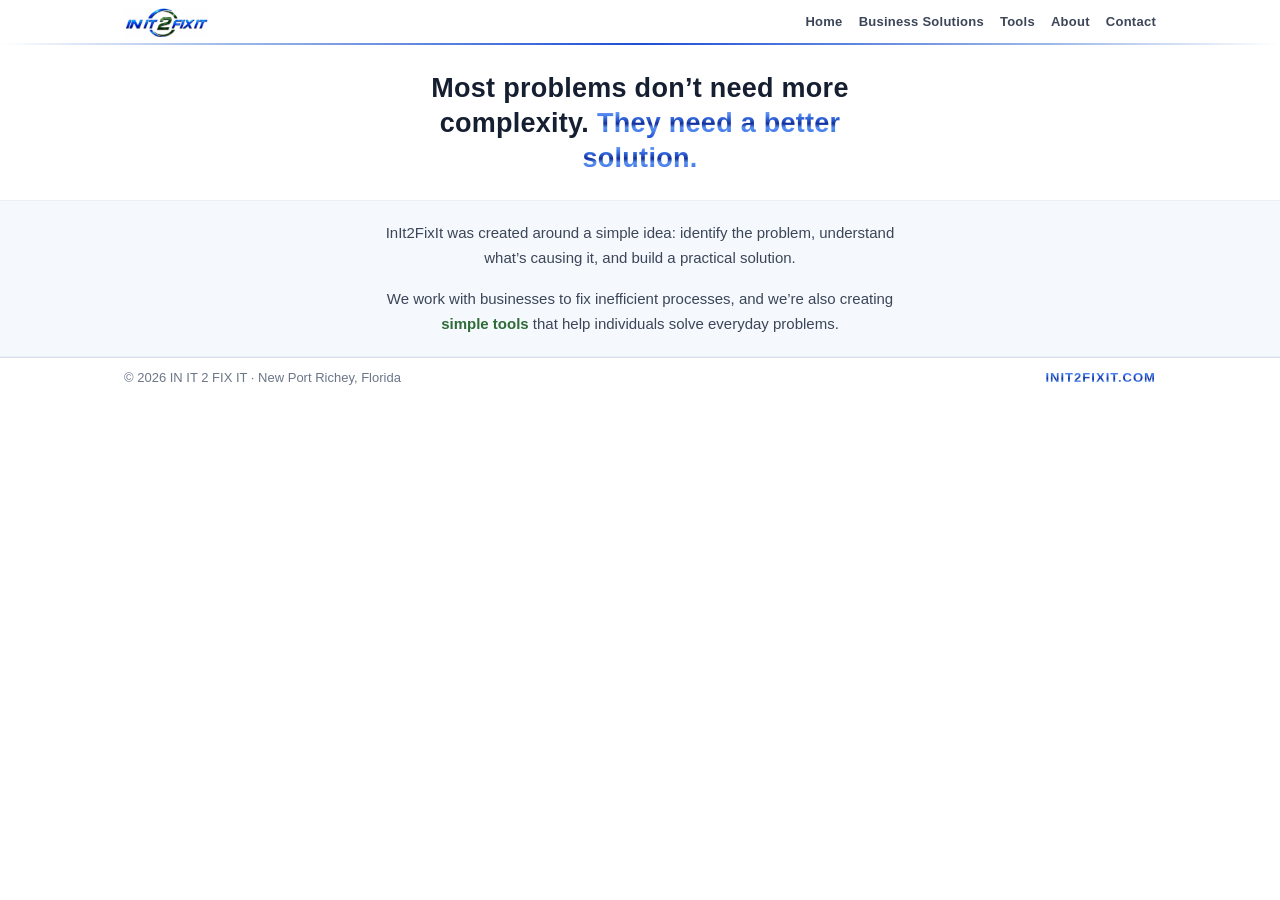
==== about/index.html @ c8cd5f21 "Restructure into umbrella brand: Home / Business Solutions / Tools Adds the two-division structure K" ====
<!DOCTYPE html>
<html lang="en">
<head>
<meta charset="UTF-8">
<meta name="viewport" content="width=device-width, initial-scale=1.0">
<title>About — IN IT 2 FIX IT</title>
<meta name="description" content="IN IT 2 FIX IT was created around a simple idea: identify the problem, understand what's causing it, and build a practical solution.">
<link rel="icon" href="../favicon.ico">
<style>
  :root{
    --paper:#FFFFFF;
    --paper-soft:#F5F8FC;
    --ink:#161F31;
    --body:#3C4658;
    --muted:#6B7688;
    --blue:#1E4FD6;
    --blue-deep:#12309B;
    --green:#245229;
    --green-mid:#2F6B38;
    --line:#D9E0EC;
    --line-faint:#EBEFF6;
    --zebra:#F3F7FD;
    --hover:#E8F0FE;
  }
  *{margin:0;padding:0;box-sizing:border-box}
  html{scroll-behavior:smooth}
  body{
    background:var(--paper);
    color:var(--body);
    font-family:"Segoe UI",Arial,"Helvetica Neue",sans-serif;
    font-size:13.5px;line-height:1.4;
    -webkit-font-smoothing:antialiased;
  }
  .wrap{max-width:1080px;margin:0 auto;padding-left:24px;padding-right:24px}

  .chrome-b{
    background:linear-gradient(180deg,#8CBAFF 0%,#3D74E8 30%,#12309B 52%,#5B93F2 66%,#1E4FD6 100%);
    -webkit-background-clip:text;background-clip:text;
    -webkit-text-fill-color:transparent;color:transparent;
  }
  .chrome-g{
    background:linear-gradient(180deg,#79BC86 0%,#2F6B38 38%,#16351B 54%,#4E9A5C 68%,#245229 100%);
    -webkit-background-clip:text;background-clip:text;
    -webkit-text-fill-color:transparent;color:transparent;
  }
  .chromeline{
    height:2px;border:none;
    background:linear-gradient(90deg,rgba(30,79,214,0) 0%,#9DB8E8 18%,#1E4FD6 50%,#9DB8E8 82%,rgba(30,79,214,0) 100%);
  }

  header{background:var(--paper)}
  .bar{display:flex;align-items:center;justify-content:space-between;padding-top:7px;padding-bottom:6px;gap:16px;flex-wrap:wrap}
  .brandlogo{display:block;width:84px;height:auto}
  nav.topnav{display:flex;gap:16px;flex-wrap:wrap}
  nav.topnav a{color:var(--body);text-decoration:none;font-size:13px;font-weight:700;letter-spacing:.02em}
  nav.topnav a:hover{color:var(--blue)}

  .hero{padding:26px 0 24px;text-align:center;background:var(--paper)}
  .hero h1{
    color:var(--ink);font-size:clamp(20px,3vw,27px);font-weight:800;
    letter-spacing:.01em;line-height:1.3;max-width:30ch;margin:0 auto;
  }

  section{padding:20px 0}
  section.alt{background:var(--paper-soft);border-top:1px solid var(--line-faint);border-bottom:1px solid var(--line-faint)}
  .lead{max-width:64ch;margin:0 auto;font-size:15px;line-height:1.65;text-align:center}
  .lead + .lead{margin-top:16px}
  .lead b{color:var(--green-mid)}

  footer{padding:11px 0;background:var(--paper);border-top:1px solid var(--line)}
  footer .wrap{display:flex;justify-content:space-between;gap:12px;flex-wrap:wrap;font-size:13px;color:var(--muted)}
  footer .site{font-weight:700;letter-spacing:.08em}

  @media (max-width:820px){
    nav.topnav{gap:12px;justify-content:center;width:100%}
  }
</style>
</head>
<body>

<header>
  <div class="wrap bar">
    <img class="brandlogo" src="../logo-mini.webp" alt="IN IT 2 FIX IT" width="248" height="89">
    <nav class="topnav">
      <a href="../index.html">Home</a>
      <a href="../business/">Business Solutions</a>
      <a href="../tools/">Tools</a>
      <a href="../about/">About</a>
      <a href="../business/#contact">Contact</a>
    </nav>
  </div>
  <hr class="chromeline">
</header>

<main>
  <div class="hero">
    <div class="wrap">
      <h1>Most problems don&rsquo;t need more complexity. <span class="chrome-b">They need a better solution.</span></h1>
    </div>
  </div>

  <section class="alt">
    <div class="wrap">
      <p class="lead">InIt2FixIt was created around a simple idea: identify the problem, understand what&rsquo;s
      causing it, and build a practical solution.</p>
      <p class="lead">We work with businesses to fix inefficient processes, and we&rsquo;re also creating
      <b>simple tools</b> that help individuals solve everyday problems.</p>
    </div>
  </section>
</main>

<footer>
  <div class="wrap">
    <span>© 2026 IN IT 2 FIX IT · New Port Richey, Florida</span>
    <span class="site chrome-b">INIT2FIXIT.COM</span>
  </div>
</footer>

</body>
</html>
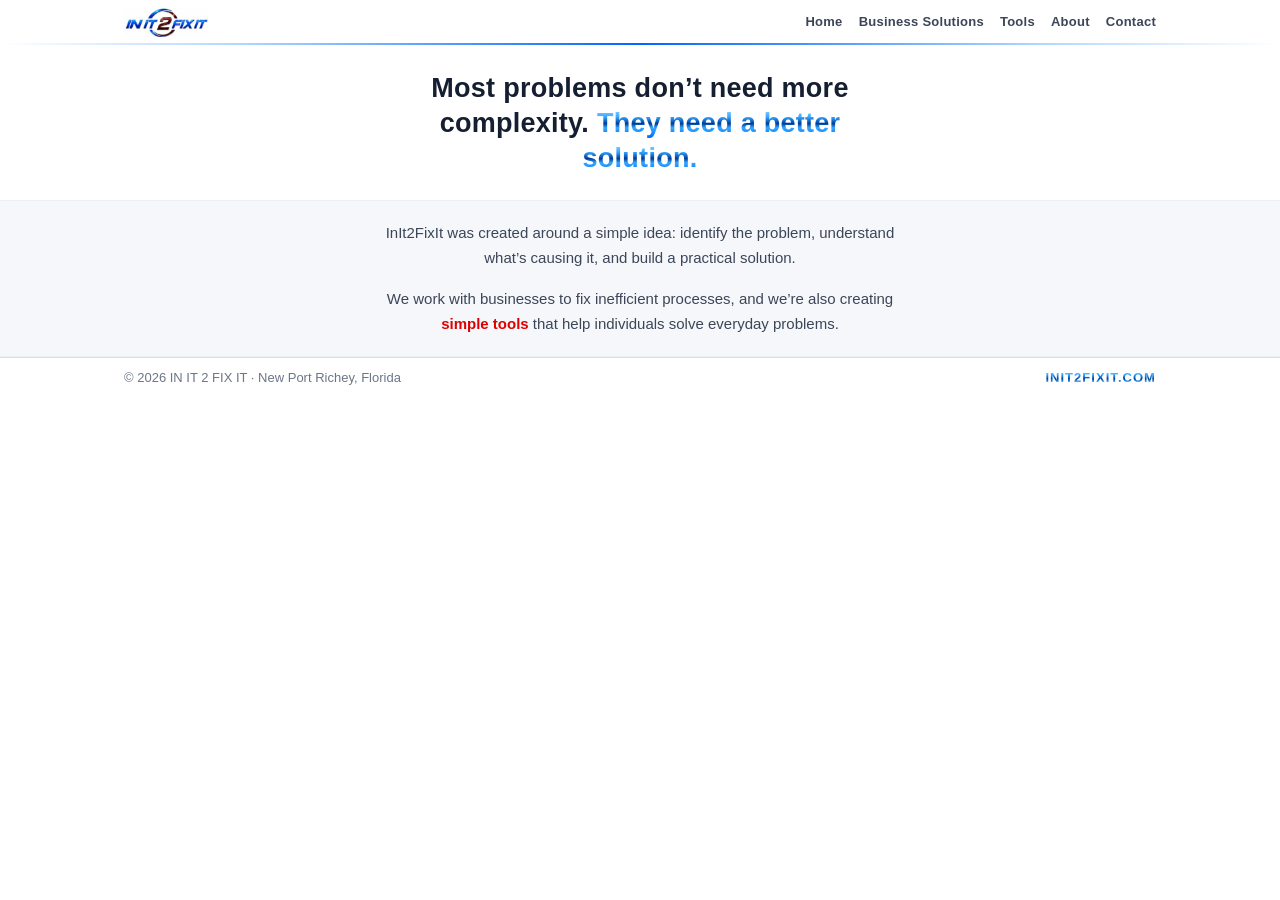
==== commit d2d0061b: "Rebrand: blue+green to blue+red across the whole site Prompted by the resemblance to gotechlabs.com " ====
--- a/about/index.html
+++ b/about/index.html
@@ -9,18 +9,18 @@
 <style>
   :root{
     --paper:#FFFFFF;
-    --paper-soft:#F5F8FC;
+    --paper-soft:#F5F7FA;
     --ink:#161F31;
     --body:#3C4658;
     --muted:#6B7688;
-    --blue:#1E4FD6;
-    --blue-deep:#12309B;
-    --green:#245229;
-    --green-mid:#2F6B38;
+    --blue:#0066FF;
+    --blue-deep:#003B99;
+    --green:#8B0000;
+    --green-mid:#E00000;
     --line:#D9E0EC;
     --line-faint:#EBEFF6;
     --zebra:#F3F7FD;
-    --hover:#E8F0FE;
+    --hover:#E0F0FF;
   }
   *{margin:0;padding:0;box-sizing:border-box}
   html{scroll-behavior:smooth}
@@ -34,18 +34,18 @@
   .wrap{max-width:1080px;margin:0 auto;padding-left:24px;padding-right:24px}
 
   .chrome-b{
-    background:linear-gradient(180deg,#8CBAFF 0%,#3D74E8 30%,#12309B 52%,#5B93F2 66%,#1E4FD6 100%);
+    background:linear-gradient(180deg,#B3D9FF 0%,#33A8FF 30%,#003B99 52%,#33A8FF 66%,#0066FF 100%);
     -webkit-background-clip:text;background-clip:text;
     -webkit-text-fill-color:transparent;color:transparent;
   }
   .chrome-g{
-    background:linear-gradient(180deg,#79BC86 0%,#2F6B38 38%,#16351B 54%,#4E9A5C 68%,#245229 100%);
+    background:linear-gradient(180deg,#FFCCCC 0%,#FF3333 38%,#8B0000 54%,#FF3333 68%,#E00000 100%);
     -webkit-background-clip:text;background-clip:text;
     -webkit-text-fill-color:transparent;color:transparent;
   }
   .chromeline{
     height:2px;border:none;
-    background:linear-gradient(90deg,rgba(30,79,214,0) 0%,#9DB8E8 18%,#1E4FD6 50%,#9DB8E8 82%,rgba(30,79,214,0) 100%);
+    background:linear-gradient(90deg,rgba(0,102,255,0) 0%,#B3D9FF 18%,#0066FF 50%,#B3D9FF 82%,rgba(0,102,255,0) 100%);
   }
 
   header{background:var(--paper)}
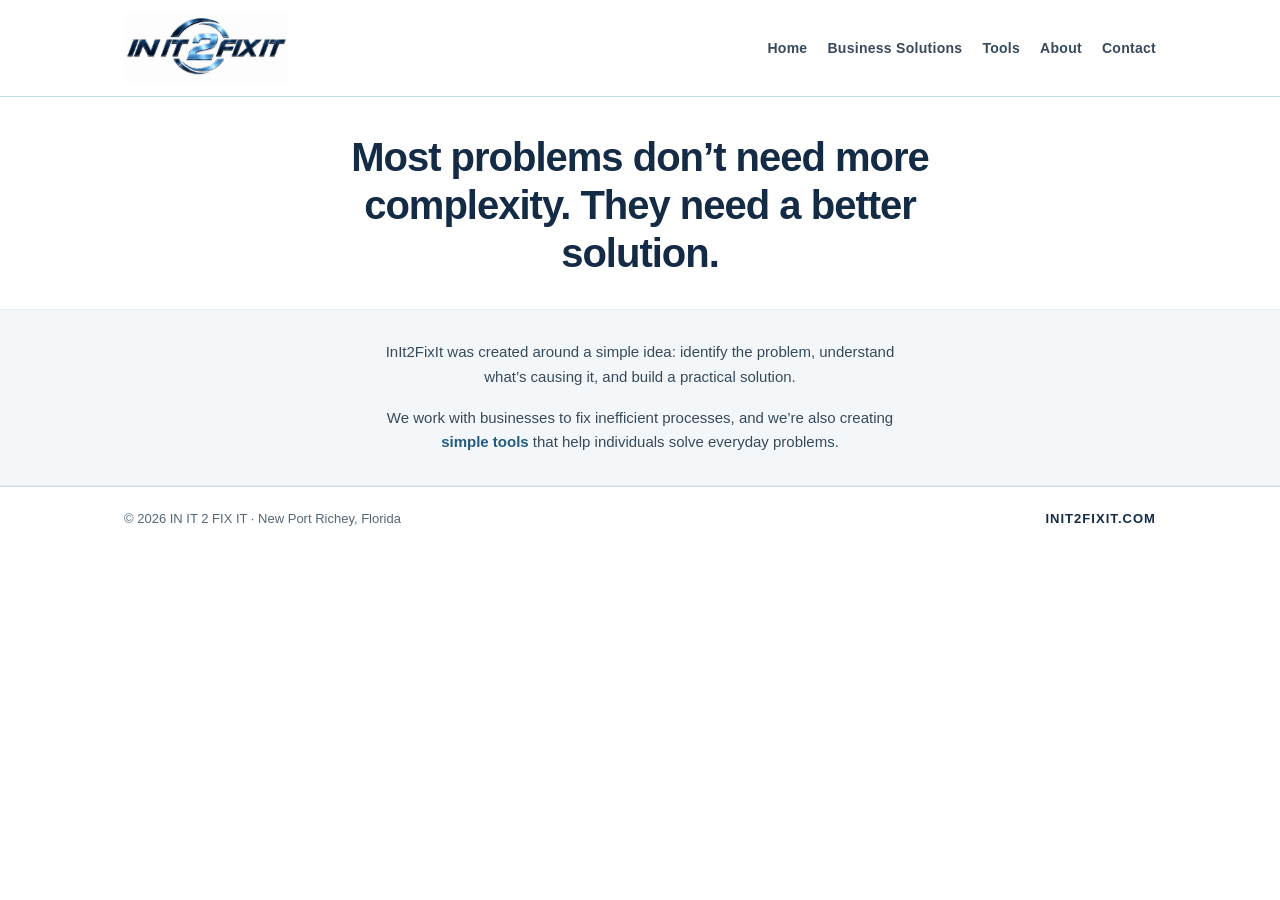
==== commit 8d40af43: "Update About page branding" ====
--- a/about/index.html
+++ b/about/index.html
@@ -1,120 +1,121 @@
-<!DOCTYPE html>
-<html lang="en">
-<head>
-<meta charset="UTF-8">
-<meta name="viewport" content="width=device-width, initial-scale=1.0">
-<title>About — IN IT 2 FIX IT</title>
-<meta name="description" content="IN IT 2 FIX IT was created around a simple idea: identify the problem, understand what's causing it, and build a practical solution.">
-<link rel="icon" href="../favicon.ico">
-<style>
-  :root{
-    --paper:#FFFFFF;
-    --paper-soft:#F5F7FA;
-    --ink:#161F31;
-    --body:#3C4658;
-    --muted:#6B7688;
-    --blue:#0066FF;
-    --blue-deep:#003B99;
-    --green:#8B0000;
-    --green-mid:#E00000;
-    --line:#D9E0EC;
-    --line-faint:#EBEFF6;
-    --zebra:#F3F7FD;
-    --hover:#E0F0FF;
-  }
-  *{margin:0;padding:0;box-sizing:border-box}
-  html{scroll-behavior:smooth}
-  body{
-    background:var(--paper);
-    color:var(--body);
-    font-family:"Segoe UI",Arial,"Helvetica Neue",sans-serif;
-    font-size:13.5px;line-height:1.4;
-    -webkit-font-smoothing:antialiased;
-  }
-  .wrap{max-width:1080px;margin:0 auto;padding-left:24px;padding-right:24px}
-
-  .chrome-b{
-    background:linear-gradient(180deg,#B3D9FF 0%,#33A8FF 30%,#003B99 52%,#33A8FF 66%,#0066FF 100%);
-    -webkit-background-clip:text;background-clip:text;
-    -webkit-text-fill-color:transparent;color:transparent;
-  }
-  .chrome-g{
-    background:linear-gradient(180deg,#FFCCCC 0%,#FF3333 38%,#8B0000 54%,#FF3333 68%,#E00000 100%);
-    -webkit-background-clip:text;background-clip:text;
-    -webkit-text-fill-color:transparent;color:transparent;
-  }
-  .chromeline{
-    height:2px;border:none;
-    background:linear-gradient(90deg,rgba(0,102,255,0) 0%,#B3D9FF 18%,#0066FF 50%,#B3D9FF 82%,rgba(0,102,255,0) 100%);
-  }
-
-  header{background:var(--paper)}
-  .bar{display:flex;align-items:center;justify-content:space-between;padding-top:7px;padding-bottom:6px;gap:16px;flex-wrap:wrap}
-  .brandlogo{display:block;width:84px;height:auto}
-  nav.topnav{display:flex;gap:16px;flex-wrap:wrap}
-  nav.topnav a{color:var(--body);text-decoration:none;font-size:13px;font-weight:700;letter-spacing:.02em}
-  nav.topnav a:hover{color:var(--blue)}
-
-  .hero{padding:26px 0 24px;text-align:center;background:var(--paper)}
-  .hero h1{
-    color:var(--ink);font-size:clamp(20px,3vw,27px);font-weight:800;
-    letter-spacing:.01em;line-height:1.3;max-width:30ch;margin:0 auto;
-  }
-
-  section{padding:20px 0}
-  section.alt{background:var(--paper-soft);border-top:1px solid var(--line-faint);border-bottom:1px solid var(--line-faint)}
-  .lead{max-width:64ch;margin:0 auto;font-size:15px;line-height:1.65;text-align:center}
-  .lead + .lead{margin-top:16px}
-  .lead b{color:var(--green-mid)}
-
-  footer{padding:11px 0;background:var(--paper);border-top:1px solid var(--line)}
-  footer .wrap{display:flex;justify-content:space-between;gap:12px;flex-wrap:wrap;font-size:13px;color:var(--muted)}
-  footer .site{font-weight:700;letter-spacing:.08em}
-
-  @media (max-width:820px){
-    nav.topnav{gap:12px;justify-content:center;width:100%}
-  }
-</style>
-</head>
-<body>
-
-<header>
-  <div class="wrap bar">
-    <img class="brandlogo" src="../logo-mini.webp" alt="IN IT 2 FIX IT" width="248" height="89">
-    <nav class="topnav">
-      <a href="../index.html">Home</a>
-      <a href="../business/">Business Solutions</a>
-      <a href="../tools/">Tools</a>
-      <a href="../about/">About</a>
-      <a href="../business/#contact">Contact</a>
-    </nav>
-  </div>
-  <hr class="chromeline">
-</header>
-
-<main>
-  <div class="hero">
-    <div class="wrap">
-      <h1>Most problems don&rsquo;t need more complexity. <span class="chrome-b">They need a better solution.</span></h1>
-    </div>
-  </div>
-
-  <section class="alt">
-    <div class="wrap">
-      <p class="lead">InIt2FixIt was created around a simple idea: identify the problem, understand what&rsquo;s
-      causing it, and build a practical solution.</p>
-      <p class="lead">We work with businesses to fix inefficient processes, and we&rsquo;re also creating
-      <b>simple tools</b> that help individuals solve everyday problems.</p>
-    </div>
-  </section>
-</main>
-
-<footer>
-  <div class="wrap">
-    <span>© 2026 IN IT 2 FIX IT · New Port Richey, Florida</span>
-    <span class="site chrome-b">INIT2FIXIT.COM</span>
-  </div>
-</footer>
-
-</body>
-</html>
+<!DOCTYPE html>
+<html lang="en">
+<head>
+<meta charset="UTF-8">
+<meta name="viewport" content="width=device-width, initial-scale=1.0">
+<title>About — IN IT 2 FIX IT</title>
+<meta name="description" content="IN IT 2 FIX IT was created around a simple idea: identify the problem, understand what's causing it, and build a practical solution.">
+<link rel="icon" href="../icon-midnight-ice.png">
+<style>
+  :root{
+    --paper:#FFFFFF;
+    --paper-soft:#F5F7FA;
+    --ink:#161F31;
+    --body:#3C4658;
+    --muted:#6B7688;
+    --blue:#0066FF;
+    --blue-deep:#003B99;
+    --green:#8B0000;
+    --green-mid:#E00000;
+    --line:#D9E0EC;
+    --line-faint:#EBEFF6;
+    --zebra:#F3F7FD;
+    --hover:#E0F0FF;
+  }
+  *{margin:0;padding:0;box-sizing:border-box}
+  html{scroll-behavior:smooth}
+  body{
+    background:var(--paper);
+    color:var(--body);
+    font-family:"Segoe UI",Arial,"Helvetica Neue",sans-serif;
+    font-size:13.5px;line-height:1.4;
+    -webkit-font-smoothing:antialiased;
+  }
+  .wrap{max-width:1080px;margin:0 auto;padding-left:24px;padding-right:24px}
+
+  .chrome-b{
+    background:linear-gradient(180deg,#B3D9FF 0%,#33A8FF 30%,#003B99 52%,#33A8FF 66%,#0066FF 100%);
+    -webkit-background-clip:text;background-clip:text;
+    -webkit-text-fill-color:transparent;color:transparent;
+  }
+  .chrome-g{
+    background:linear-gradient(180deg,#FFCCCC 0%,#FF3333 38%,#8B0000 54%,#FF3333 68%,#E00000 100%);
+    -webkit-background-clip:text;background-clip:text;
+    -webkit-text-fill-color:transparent;color:transparent;
+  }
+  .chromeline{
+    height:2px;border:none;
+    background:linear-gradient(90deg,rgba(0,102,255,0) 0%,#B3D9FF 18%,#0066FF 50%,#B3D9FF 82%,rgba(0,102,255,0) 100%);
+  }
+
+  header{background:var(--paper)}
+  .bar{display:flex;align-items:center;justify-content:space-between;padding-top:7px;padding-bottom:6px;gap:16px;flex-wrap:wrap}
+  .brandlogo{display:block;width:84px;height:auto}
+  nav.topnav{display:flex;gap:16px;flex-wrap:wrap}
+  nav.topnav a{color:var(--body);text-decoration:none;font-size:13px;font-weight:700;letter-spacing:.02em}
+  nav.topnav a:hover{color:var(--blue)}
+
+  .hero{padding:26px 0 24px;text-align:center;background:var(--paper)}
+  .hero h1{
+    color:var(--ink);font-size:clamp(20px,3vw,27px);font-weight:800;
+    letter-spacing:.01em;line-height:1.3;max-width:30ch;margin:0 auto;
+  }
+
+  section{padding:20px 0}
+  section.alt{background:var(--paper-soft);border-top:1px solid var(--line-faint);border-bottom:1px solid var(--line-faint)}
+  .lead{max-width:64ch;margin:0 auto;font-size:15px;line-height:1.65;text-align:center}
+  .lead + .lead{margin-top:16px}
+  .lead b{color:var(--green-mid)}
+
+  footer{padding:11px 0;background:var(--paper);border-top:1px solid var(--line)}
+  footer .wrap{display:flex;justify-content:space-between;gap:12px;flex-wrap:wrap;font-size:13px;color:var(--muted)}
+  footer .site{font-weight:700;letter-spacing:.08em}
+
+  @media (max-width:820px){
+    nav.topnav{gap:12px;justify-content:center;width:100%}
+  }
+</style>
+<link rel="stylesheet" href="../brand-midnight-ice.css?v=4">
+</head>
+<body class="brand-marketing">
+
+<header>
+  <div class="wrap bar">
+    <img class="brandlogo" src="../logo-compact-midnight-ice.png" alt="IN IT 2 FIX IT" width="248" height="89">
+    <nav class="topnav">
+      <a href="../index.html">Home</a>
+      <a href="../business/">Business Solutions</a>
+      <a href="../tools/">Tools</a>
+      <a href="../about/">About</a>
+      <a href="../business/#contact">Contact</a>
+    </nav>
+  </div>
+  <hr class="chromeline">
+</header>
+
+<main>
+  <div class="hero">
+    <div class="wrap">
+      <h1>Most problems don&rsquo;t need more complexity. <span class="chrome-b">They need a better solution.</span></h1>
+    </div>
+  </div>
+
+  <section class="alt">
+    <div class="wrap">
+      <p class="lead">InIt2FixIt was created around a simple idea: identify the problem, understand what&rsquo;s
+      causing it, and build a practical solution.</p>
+      <p class="lead">We work with businesses to fix inefficient processes, and we&rsquo;re also creating
+      <b>simple tools</b> that help individuals solve everyday problems.</p>
+    </div>
+  </section>
+</main>
+
+<footer>
+  <div class="wrap">
+    <span>© 2026 IN IT 2 FIX IT · New Port Richey, Florida</span>
+    <span class="site chrome-b">INIT2FIXIT.COM</span>
+  </div>
+</footer>
+
+</body>
+</html>
--- a/brand-midnight-ice.css
+++ b/brand-midnight-ice.css
@@ -0,0 +1,171 @@
+/* Approved midnight + icy blue identity. Chrome belongs to the logo. */
+:root {
+  --brand-navy:#142B46; --brand-ice:#83BCE0; --brand-link:#245B80;
+}
+.brandlogo { width:164px; height:auto; }
+.brand-marketing {
+  --paper:#fff; --paper-soft:#F3F7FA; --ink:#142B46; --body:#374A5B;
+  --muted:#536779; --blue:#245B80; --blue-deep:#142B46;
+  --green:#245B80; --green-mid:#245B80;
+  --tools-accent:#245B80; --tools-accent-deep:#142B46;
+  --line:#CBDCE7; --line-faint:#E3ECF2; --zebra:#F4F8FB; --hover:#E6F2FA;
+  font-size:16px; line-height:1.6;
+}
+.brand-marketing .bar { padding-top:14px; padding-bottom:14px; }
+.brand-marketing nav.topnav { gap:20px; }
+.brand-marketing nav.topnav a { display:inline-flex; align-items:center; min-height:44px; font-size:14px; }
+.brand-marketing .chrome-b,.brand-marketing .chrome-g,.brand-marketing .chrome-t {
+  background:none; color:var(--brand-navy); -webkit-text-fill-color:currentColor;
+}
+.brand-marketing .chrome-g,.brand-marketing .chrome-t { color:var(--brand-link); }
+.brand-marketing .chromeline,.brand-marketing .chromeline.teal { background:#C2DBEC; height:1px; }
+.brand-marketing .hero { padding:36px 0 32px; }
+.brand-marketing .logopic { width:560px; max-width:100%; margin-bottom:22px; }
+.brand-marketing .hero h1 { font-size:clamp(27px,3.5vw,40px); letter-spacing:-.025em; line-height:1.2; }
+.brand-marketing .hero p.lead { font-size:17px; line-height:1.65; margin-top:16px; }
+.brand-marketing section { padding-top:30px; padding-bottom:30px; }
+.brand-marketing a.btn,.brand-marketing button.btn,
+.brand-marketing a.btn.green,.brand-marketing button.btn.green {
+  min-height:44px; padding:11px 22px; background:#142B46; color:#fff;
+  border:1px solid #142B46; box-shadow:none; text-shadow:none; border-radius:7px;
+}
+.brand-marketing a.btn:hover,.brand-marketing button.btn:hover,
+.brand-marketing a.btn.green:hover,.brand-marketing button.btn.green:hover { background:#245B80; border-color:#245B80; }
+.brand-marketing a.btn.green { background:#E6F2FA; color:#142B46; border-color:#83BCE0; }
+.brand-marketing a.btn.green:hover { background:#C9E3F4; color:#142B46; }
+.brand-marketing .division::before,.brand-marketing .division.biz::before,
+.brand-marketing .division.tool::before,.brand-marketing .step::before,
+.brand-marketing .step.green::before,.brand-marketing .trade::before,
+.brand-marketing .product::before { background:#83BCE0; height:4px; }
+.brand-marketing .division.biz::before,.brand-marketing .t-rent::before { background:#142B46; }
+.brand-marketing .division { padding:30px; border-radius:12px; }
+.brand-marketing .division h2 { font-size:23px; }
+.brand-marketing .division p,.brand-marketing .product p,.brand-marketing .explain { font-size:16px; line-height:1.65; }
+.brand-marketing .division .go,.brand-marketing .division.tool .go { color:#245B80; font-size:15px; }
+.brand-marketing .chip { background:#E6F2FA; color:#142B46; border-color:#B7D5E9; box-shadow:none; text-shadow:none; }
+.brand-marketing .shelf { background:#E6F2FA; border-color:#B7D5E9; }
+.brand-marketing .product:hover { border-color:#83BCE0; }
+.brand-marketing .contact { background:#142B46; padding-top:36px; padding-bottom:36px; }
+.brand-marketing .contact::before { display:none; }
+.brand-marketing .contact .big { text-shadow:none; }
+.brand-marketing .contact h2,.brand-marketing .contact .lead,.brand-marketing .pricenote,
+.brand-marketing .formnote,.brand-marketing .formfallback { color:#E6F2FA; }
+.brand-marketing .contact button.btn { background:#C9E3F4; border-color:#C9E3F4; color:#142B46; }
+.brand-marketing .contact button.btn:hover { background:#fff; }
+.brand-marketing form.intake input,.brand-marketing form.intake textarea { font-size:16px; min-height:44px; }
+.brand-marketing .service-labels { display:flex; flex-wrap:wrap; justify-content:center; gap:10px 28px; color:#142B46; font-weight:700; font-size:16px; }
+.brand-marketing .service-motto { text-align:center; color:#536779; margin:10px 0 0; font-size:15px; }
+.brand-marketing footer { padding:22px 0; }
+:focus-visible { outline:3px solid #347BA8; outline-offset:4px; }
+.contact :focus-visible { outline-color:#C9E3F4; }
+.brand-demo {
+  --soft:#F2F6FA; --paper:#fff; --ink:#142B46; --body:#374A5B;
+  --muted:#536779; --blue:#245B80; --deep:#142B46; --green:#245B80; --green-mid:#245B80;
+  --line:#D3E0EA; --faint:#E8EFF5; --zebra:#F6F9FC;
+  line-height:1.55;
+}
+.brand-demo .ribbon { background:#142B46; padding:8px 0; }
+.brand-demo .bar { padding:12px 0; }
+.brand-demo .brandlogo { width:148px; }
+.brand-demo .bar .co { color:#245B80; font-size:11px; }
+.brand-demo .tabs .wrap { gap:8px; }
+.brand-demo .tab { min-height:46px; padding:11px 16px; }
+.brand-demo .tab.on { background:#E6F2FA; border-color:#347BA8; border-radius:7px 7px 0 0; }
+.brand-demo .intro { padding:22px 0; }
+.brand-demo .intro h1 { font-size:clamp(22px,2.3vw,30px); letter-spacing:-.025em; }
+.brand-demo .intro p { font-size:14px; line-height:1.6; max-width:80ch; }
+.brand-demo .tiles { gap:12px; margin-top:20px; }
+.brand-demo .tile { padding:16px; border-radius:11px; box-shadow:0 2px 6px #142b4606; }
+.brand-demo .tile .n { font-size:29px; }
+.brand-demo .tile .l { margin-top:8px; font-size:10px; letter-spacing:.09em; }
+.brand-demo .tile.on { border-color:#347BA8; box-shadow:0 0 0 2px #83bce044; }
+.brand-demo .toolbar { gap:12px; margin:20px 0 12px; }
+.brand-demo .toolbar input[type=search],.brand-demo .btn-clear { min-height:42px; border-radius:8px; }
+.brand-demo .panel { border-radius:12px; box-shadow:0 3px 14px #142b4607; }
+.brand-demo th { background:#142B46; color:#E6F2FA; padding-top:13px; padding-bottom:13px; letter-spacing:.08em; }
+.brand-demo td { padding-top:11px; padding-bottom:11px; }
+.brand-demo tbody tr:hover td { background-color:#EAF3FA; }
+.brand-demo .go,.brand-demo .go.g { background:#142B46; border-color:#142B46; box-shadow:none; text-shadow:none; min-height:44px; }
+.brand-demo .go:hover,.brand-demo .go.g:hover { background:#245B80; }
+.brand-demo .rechead,.brand-demo .wtiphead,.brand-demo .close { background:#142B46; }
+.brand-demo .close p,.brand-demo .rechead .ds { color:#E6F2FA; }
+.brand-demo .per.on { background:#245B80; }
+.brand-demo .card { border-radius:12px; box-shadow:0 3px 14px #142b4607; }
+.brand-demo .card::before { background:#83BCE0; }
+.brand-demo .fld input,.brand-demo .fld select { min-height:42px; }
+@media(max-width:600px) {
+  .brand-demo .wrap { padding-left:14px; padding-right:14px; }
+  .brand-demo .bar { gap:8px; }
+  .brand-demo .brandlogo { width:125px; }
+  .brand-demo .tab { padding:10px; font-size:12px; }
+  .brand-demo .tiles { gap:8px; }
+  .brand-demo .tile { padding:12px; }
+  .brand-demo .tile .n { font-size:25px; }
+}
+@media(max-width:820px) {
+  .brand-marketing .bar { justify-content:center; gap:4px; }
+  .brand-marketing nav.topnav { gap:4px 18px; }
+  .brand-marketing .hero { padding:25px 0; }
+  .brand-marketing .wrap { padding-left:20px; padding-right:20px; }
+  .brand-marketing .division { padding:24px; }
+  .brand-marketing .frow { grid-template-columns:1fr; }
+}
+@media(prefers-reduced-motion:reduce) {
+  html { scroll-behavior:auto; }
+  .brand-marketing * { transition:none!important; }
+}
+.brand-demo .kpi { padding:17px 18px; border-radius:11px; }
+.brand-demo .kpi .l { letter-spacing:.08em; font-size:10px; }
+.brand-demo .kpi .v { font-size:25px; margin-top:7px; }
+.brand-demo .chartcard { padding:22px; border-radius:12px; margin-top:14px; box-shadow:0 3px 14px #142b4607; }
+.brand-demo .col,.brand-demo .brow .bf { background:#347BA8; }
+.brand-demo .per { min-height:42px; }
+/* Sibling demos: distinct work environments within the same identity. */
+.demo-board { --blue:#245B80; --deep:#142B46; --green:#245B80; --green-mid:#245B80; }
+.demo-board .tile { border-top:3px solid #83BCE0; border-radius:7px; }
+.demo-board .panel { border-radius:7px; }
+.demo-board .chartcard { border-top:3px solid #83BCE0; }
+.demo-crews { --soft:#F1F7F6; --blue:#246661; --deep:#173D43; --green:#246661; --green-mid:#246661; --line:#CCDCD9; --faint:#E7EFED; --zebra:#F5F9F8; }
+.demo-crews .ribbon,.demo-crews th,.demo-crews .rechead,.demo-crews .close,.demo-crews .wtiphead { background:#173D43; }
+.demo-crews .tab.on { background:#E6F2EF; border-color:#3D8078; color:#246661; }
+.demo-crews .bar .co { color:#246661; }
+.demo-crews .tile { border-radius:15px; }
+.demo-crews .tile.on { border-color:#3D8078; box-shadow:0 0 0 2px #3d807822; }
+.demo-crews .col,.demo-crews .brow .bf { background:#3D8078; }
+.demo-crews .per.on,.demo-crews .go,.demo-crews .go.g { background:#246661; border-color:#246661; }
+.demo-crews .card::before { background:#80B4AB; }
+.demo-crews .chartcard,.demo-crews .kpi { border-radius:15px; }
+.demo-crews tbody tr:hover td { background:#EAF4F0; }
+.demo-inventory { --soft:#F3F5F8; --blue:#425B78; --deep:#26374B; --green:#425B78; --green-mid:#425B78; --line:#D5DEE8; --faint:#E9EDF3; --zebra:#F7F8FB; }
+.demo-inventory .ribbon,.demo-inventory th,.demo-inventory .rechead,.demo-inventory .close,.demo-inventory .wtiphead { background:#26374B; }
+.demo-inventory .bar .co { color:#425B78; }
+.demo-inventory .tab.on { background:#E8EDF4; border-color:#708CA9; color:#344B67; }
+.demo-inventory .tile { border-radius:5px; border-left:4px solid #708CA9; }
+.demo-inventory .panel,.demo-inventory .chartcard,.demo-inventory .kpi { border-radius:5px; }
+.demo-inventory .col,.demo-inventory .brow .bf { background:#708CA9; }
+.demo-inventory .per.on,.demo-inventory .go,.demo-inventory .go.g { background:#425B78; border-color:#425B78; }
+.demo-inventory .card::before { background:#708CA9; }
+.demo-inventory tbody tr:hover td { background:#ECF0F6; }
+/* Show each demo clearly, with a full clickable preview rather than overlapping cards. */
+.brand-marketing .fan { display:grid; grid-template-columns:repeat(2,minmax(0,1fr)); gap:24px; height:auto; max-width:1080px; margin:24px auto; }
+.brand-marketing .fan .fancard { position:relative; left:auto; top:auto; width:auto; margin:0; transform:none!important; border:1px solid #CBDCE7; box-shadow:0 4px 16px #142b4610; }
+.brand-marketing .fancard img { width:100%; height:auto; aspect-ratio:1.44; object-fit:cover; object-position:top; }
+.brand-marketing .fancard .ftag { position:static; display:block; background:#142B46; padding:14px 18px; font-size:13px; letter-spacing:.07em; }
+.brand-marketing .fancard.b .ftag,.brand-marketing .fancard.c .ftag { background:#173D43; }
+.brand-marketing .fancard.d .ftag { background:#26374B; }
+.brand-marketing .fan .fancard:hover { border-color:#347BA8; box-shadow:0 8px 24px #142b4624; }
+@media(max-width:700px) { .brand-marketing .fan { grid-template-columns:1fr; gap:18px; } }
+/* Restore the original fan presentation with room for the taller refreshed captures. */
+@media(min-width:901px) {
+  .brand-marketing .fan { display:block; position:relative; max-width:900px; height:410px; margin:30px auto 0; }
+  .brand-marketing .fan .fancard { position:absolute; left:50%; top:0; width:470px; margin-left:-235px; transform-origin:50% 90%; }
+  .brand-marketing .fan .fancard.a { transform:translateX(-26%) rotate(-7deg) scale(.87)!important; z-index:1; }
+  .brand-marketing .fan .fancard.b { transform:translateX(-9%) rotate(-2.5deg) scale(.94)!important; z-index:3; }
+  .brand-marketing .fan .fancard.c { transform:translateX(9%) rotate(2.5deg) scale(.94)!important; z-index:4; }
+  .brand-marketing .fan .fancard.d { transform:translateX(26%) rotate(7deg) scale(.87)!important; z-index:2; }
+  .brand-marketing .fan:hover .fancard.a { transform:translateX(-60%) rotate(-7deg) scale(.9)!important; }
+  .brand-marketing .fan:hover .fancard.b { transform:translateX(-20%) rotate(-2.5deg) scale(.96)!important; }
+  .brand-marketing .fan:hover .fancard.c { transform:translateX(20%) rotate(2.5deg) scale(.96)!important; }
+  .brand-marketing .fan:hover .fancard.d { transform:translateX(60%) rotate(7deg) scale(.9)!important; }
+  .brand-marketing .fan .fancard:hover,.brand-marketing .fan .fancard:focus-visible { z-index:9!important; }
+}
